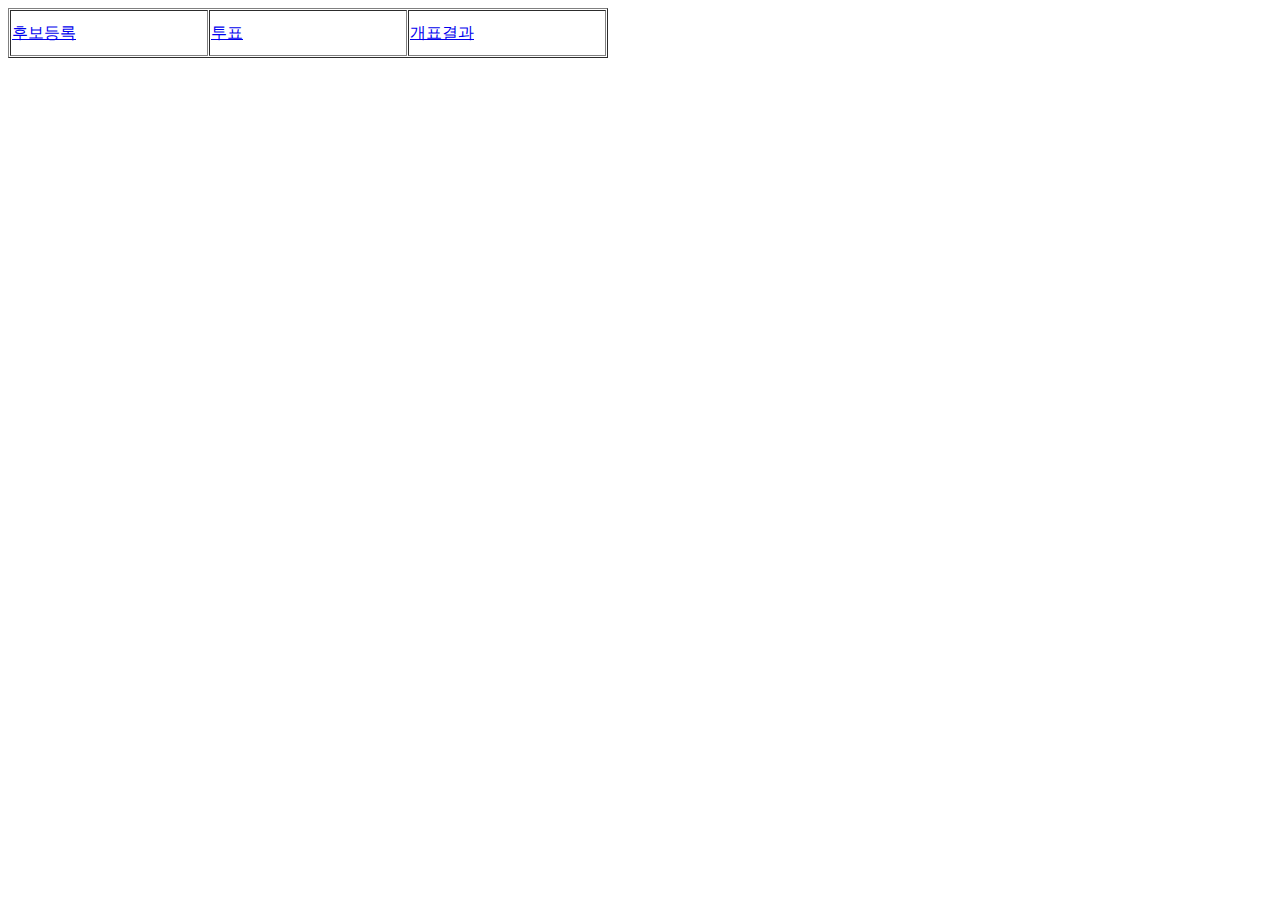
==== index.html @ a2866ea5 "Add files via upload" ====
<!DOCTYPE html>
<html lang="en">
<head>
    <meta charset="UTF-8">
    <meta http-equiv="X-UA-Compatible" content="IE=edge">
    <meta name="viewport" content="width=device-width, initial-scale=1.0">
    <title>index.html</title>
</head>
<body>
  <table cellspacing=1 width=600 height=50 border=1>
		<tr>
			<td width=100 ><a href='A_01_H.jsp'>후보등록</a></td>
			<td width=100><a href='B_01_H.jsp'>투표</a></td>
			<td width=100><a href='C_01_H.jsp'>개표결과</a></td>
		</tr>
	</table>
</body>
</html>
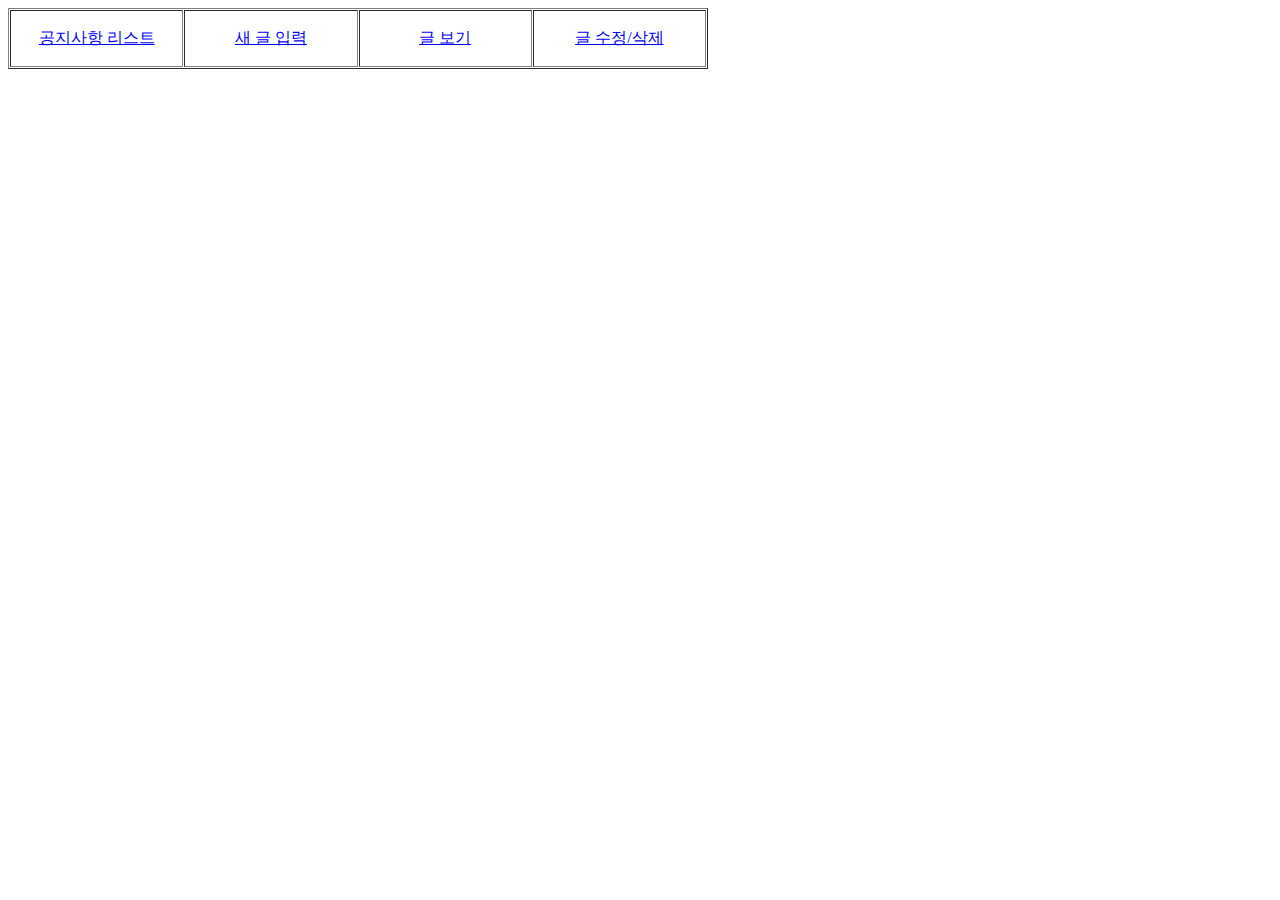
==== commit 8d5d7cdc: "Add files via upload" ====
--- a/index.html
+++ b/index.html
@@ -7,11 +7,13 @@
     <title>index.html</title>
 </head>
 <body>
-  <table cellspacing=1 width=600 height=50 border=1>
+	<!-- 카테고리 테이블 -->
+    <table cellspacing=1 width=700 height=50 border=1>
 		<tr>
-			<td width=100 ><a href='A_01_H.jsp'>후보등록</a></td>
-			<td width=100><a href='B_01_H.jsp'>투표</a></td>
-			<td width=100><a href='C_01_H.jsp'>개표결과</a></td>
+			<td width=100><p align=center><a href='gongji_list.jsp'>공지사항 리스트</a></p></td>
+			<td width=100><p align=center><a href='gongji_insert.jsp'>새 글 입력</a></p></td>
+			<td width=100><p align=center><a href='gongji_view.jsp'>글 보기</a></p></td>
+			<td width=100><p align=center><a href='gongji_update.jsp'>글 수정/삭제</a></p></td>
 		</tr>
 	</table>
 </body>
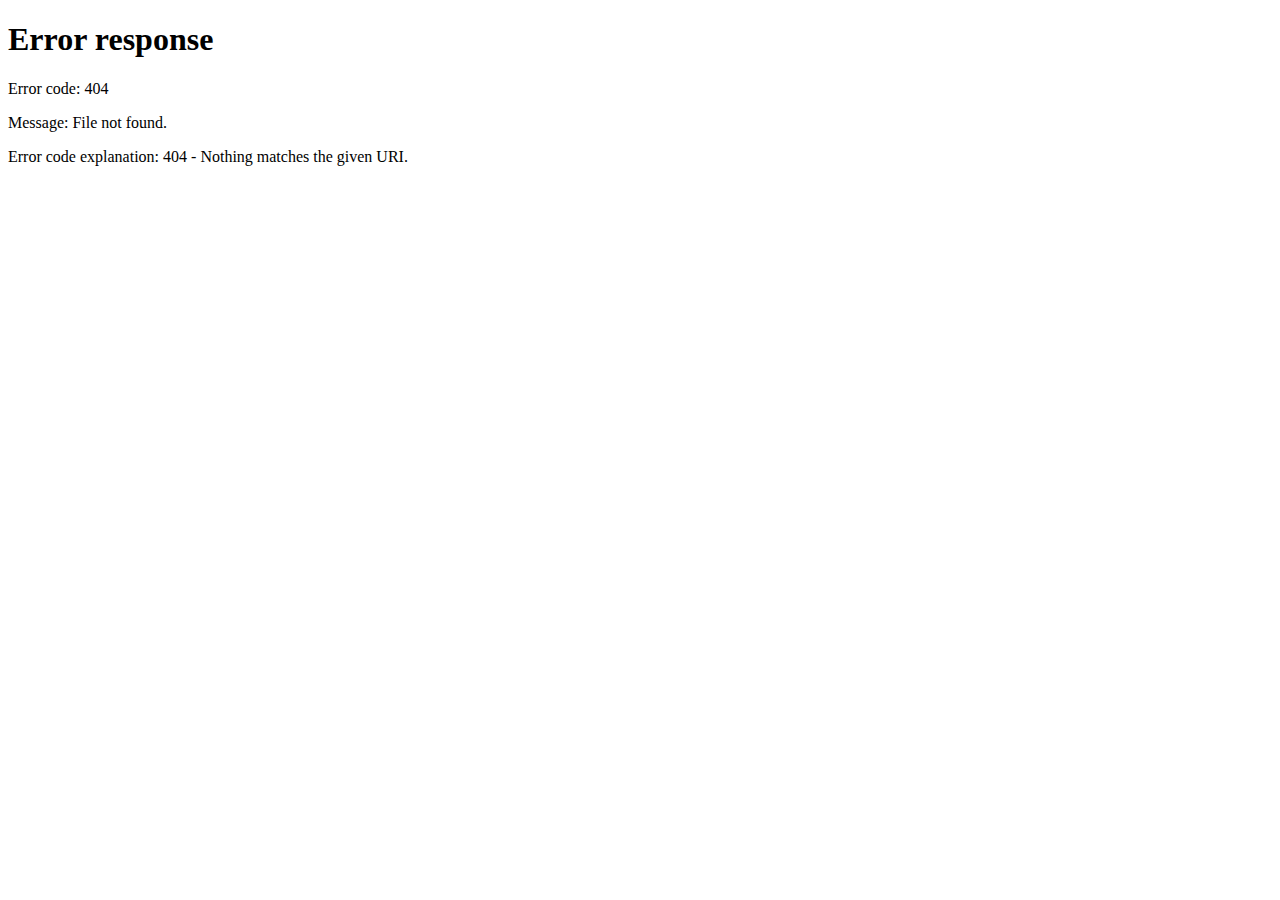
==== commit 6403cfae: "Add files via upload" ====
--- a/index.html
+++ b/index.html
@@ -1,20 +1,13 @@
 <!DOCTYPE html>
 <html lang="en">
 <head>
-    <meta charset="UTF-8">
-    <meta http-equiv="X-UA-Compatible" content="IE=edge">
-    <meta name="viewport" content="width=device-width, initial-scale=1.0">
+    <meta charset="UTF-8"> <!-- 문자 인코딩 설정 -->
+    <meta http-equiv="refresh" content="0;url=Inventory_list.jsp">
+    <!-- content 속성: 리다이렉션을 수행할 시간과 대상 URL 지정 -->
     <title>index.html</title>
 </head>
 <body>
-	<!-- 카테고리 테이블 -->
-    <table cellspacing=1 width=700 height=50 border=1>
-		<tr>
-			<td width=100><p align=center><a href='gongji_list.jsp'>공지사항 리스트</a></p></td>
-			<td width=100><p align=center><a href='gongji_insert.jsp'>새 글 입력</a></p></td>
-			<td width=100><p align=center><a href='gongji_view.jsp'>글 보기</a></p></td>
-			<td width=100><p align=center><a href='gongji_update.jsp'>글 수정/삭제</a></p></td>
-		</tr>
-	</table>
+    <p>Redirecting to Inventory_list.jsp...</p> 
+    <!-- 웹 페이지가 로드되면 바로 Inventory_list.jsp로 자동 리다이렉션 -->
 </body>
-</html>+</html>
